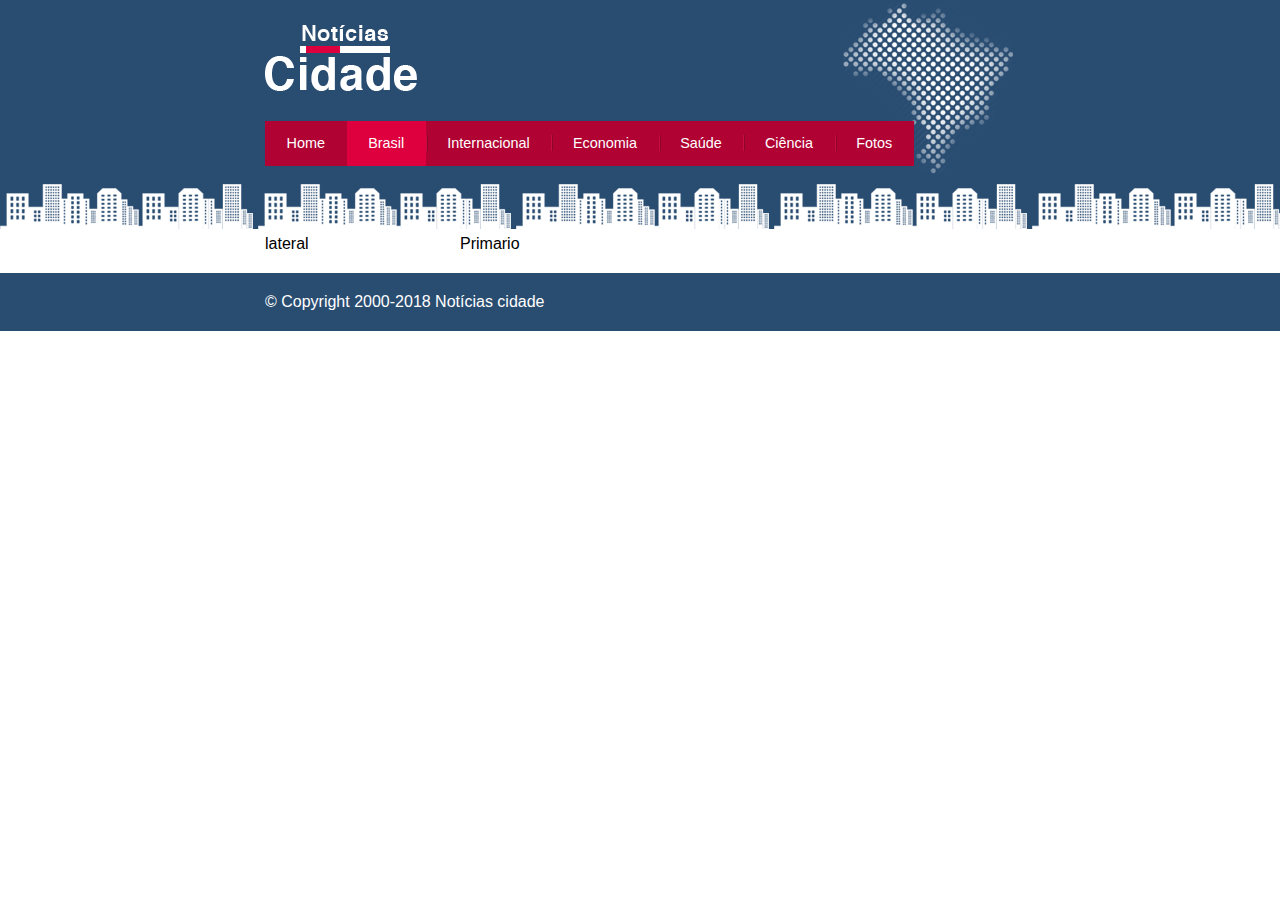
==== brasil.html @ 6773c879 "Primeiro commit" ====
<!DOCTYPE html>
<html lang="en">

<head>
    <meta charset="UTF-8">
    <meta name="viewport" content="width=device-width, initial-scale=1.0">
    <title>Brasil</title>
    <link rel="stylesheet" href="style.css">
</head>

<body id="duas-colunas"  class="brasil">
    <!-- inicio topo -->
    <div id="principal">
        <div id="topo">
            <h1 class="logo ">Notícias cidade</h1>
            <ul id="navegacao">
                <li class="primeiro"><a id="home" href="index.html">Home</a></li>

                <li><a id="brasil" href="brasil.html">Brasil</a></li>

                <li><a id="internacional" href="internacional.html">Internacional</a></li>

                <li><a id="economia" href="economia.html">Economia</a></li>

                <li><a id="saude" href="saude.html">Saúde</a></li>

                <li><a id="ciencia" href="ciencia.html">Ciência</a></li>

                <li><a id="fotos" href="fotos.html">Fotos</a></li>

            </ul>
        </div>
        <!-- fim topo -->
        <div id="conteudo">

            <div id="primario">Primario</div>
            
            <div id="lateral">lateral</div>
        </div>
    </div>
    <div id="container-rodape">
        <div id="rodape">&copy; Copyright 2000-2018 Notícias cidade</div>
    </div>

</body>

</html>
---- style.css ----
* {
    margin: 0;
    padding: 0;
}

body {
    font-family: 'Trebuchet MS', sans-serif;
    background: #fff url(imagens/fundo.png) repeat-x;

}

#principal {
    width: 750px;
    margin: 0 auto;

}

#topo {
    height: 150px;
    background: url(imagens/detalhe-topo.png) no-repeat right top;
    padding-top: 25px;

}

.logo {
    width: 152px;
    height: 66px;
    background: url(imagens/logo.png) no-repeat;
    text-indent: -3000px;
}

ul {
    margin: 0;
    padding: 0;
    list-style: none;
}

#topo ul {

    background: #b10333;
    margin-top: 30px;
    float: left;
}

#topo ul li {
    float: left;

}

#topo a {
    font-size: 0.9em;
    display: block;
    padding: 0.5em 1.5em;
    line-height: 2.1em;
    text-decoration: none;
    color: white;
    background: url(imagens/divisor.png) no-repeat center left;
}

#topo ul .primeiro a {
    background: none;
}

#topo ul a:hover {
    color: #69001d;
}

body.home #navegacao a#home,
body.brasil #navegacao a#brasil,
body.internacional #navegacao a#internacional,
body.economia #navegacao a#economia,
body.saude #navegacao a#saude,
body.ciencia #navegacao a#ciencia,
body.fotos #navegacao a#fotos {

    color: #fff;
    background: #de003e;
    cursor: text;
}

/* layout principal */
#conteudo {
    background:
        #f5f5f5;
    margin-top: 60px;
}

#secundario {
    width: 270px;
    float: left;
    margin: 0 0 20px 15px;
}


#primario {
    width: 270px;

    float: left;
    margin: 0 0 20px 195px;
}

#duas-colunas #primario {
    width: 555px;

    float: left;
    margin: 0 0 20px 195px;
}

#uma-coluna #primario {
    width: 750px;

    float: left;
    margin: 0 0 20px;
}

#lateral {
    width: 180px;
    float: left;
    margin: 0 0 20px -750px;
}

#secundario {
    width: 270px;

    float: left;
    margin: 0 0 20px 15px;
}

/* caixas */
.caixa {
    margin: 10px 0;
    padding: 5px 5px 5px 5px;
    background: #f3f3f3 url(imagens/fundo-caixa.png);

}

.caixa-conteudo {
    background: white;
    padding: 5px;
    margin-top: 5px;
}

h2 {
    font-size: 1.0em;
    background: #294c71;
    color: white;
    padding: 5px;

}

#lateral ul a {
    font-size: 0.9em;
    padding: 3px;
    display: block;
    line-height: 30px;
    color: #000;
    text-decoration: none;
    border-bottom: 1px solid #f3f3f3;
}

#lateral ul a:hover {
    background: #f9f9f9 url(imagens/marcador.png) no-repeat left center;
    color: #a1a1a1;
    padding-left: 20px;
}

label {
    display: block;
    cursor: pointer;
}

input {
    padding: 5px;
    width: 125px;
    font-size: 0.9em;
    background: white;
}

input.submit {
    width: 80px;
    color: #fff;
    background-color: #b10333;
    border: 2px solid #870529;
    cursor: pointer;


}

img {
    border: 2px solid #dfdfdf;
}

img.imagem-principal {
    width: 98%;
    border: 3px solid #dfdfdf;
}

h3 {
    text-transform: uppercase;
    display: inine;
    font-size: 0.8em;
    padding: 3px;

}

.caixa a {
    color: #b10233;
}

.destaque h3 {
    background: #B10233;
    color: white;
}

.entrevista h3 {
    background: #de003e;
    color: black;
}

#lista-noticias li {
    padding: 2px;
    border-bottom: 1px solid #ccc;
    height: 62px;
}

#lista-noticias li a img {
    float: left;
    margin: 5px;

}

#lista-noticias li a {
    text-decoration: none;
    font-size: 0.8em;
    float: left;
}


#lista-noticias li a h3 {
    font-size: 0.8em;
    padding: 0;
    color: #3e7ab9;
    
    
}
#lista-noticias li a p {
    
    font-size: 0.6em;
    
}
#lista-noticias li:hover {
background: #eee;
cursor: pointer;

}





/* rodape */
#container-rodape {

    clear: both;
    background: #294c71;
    padding: 20px;
}

#rodape {
    width: 750px;
    margin: 0 auto;
    color: #fff;

}
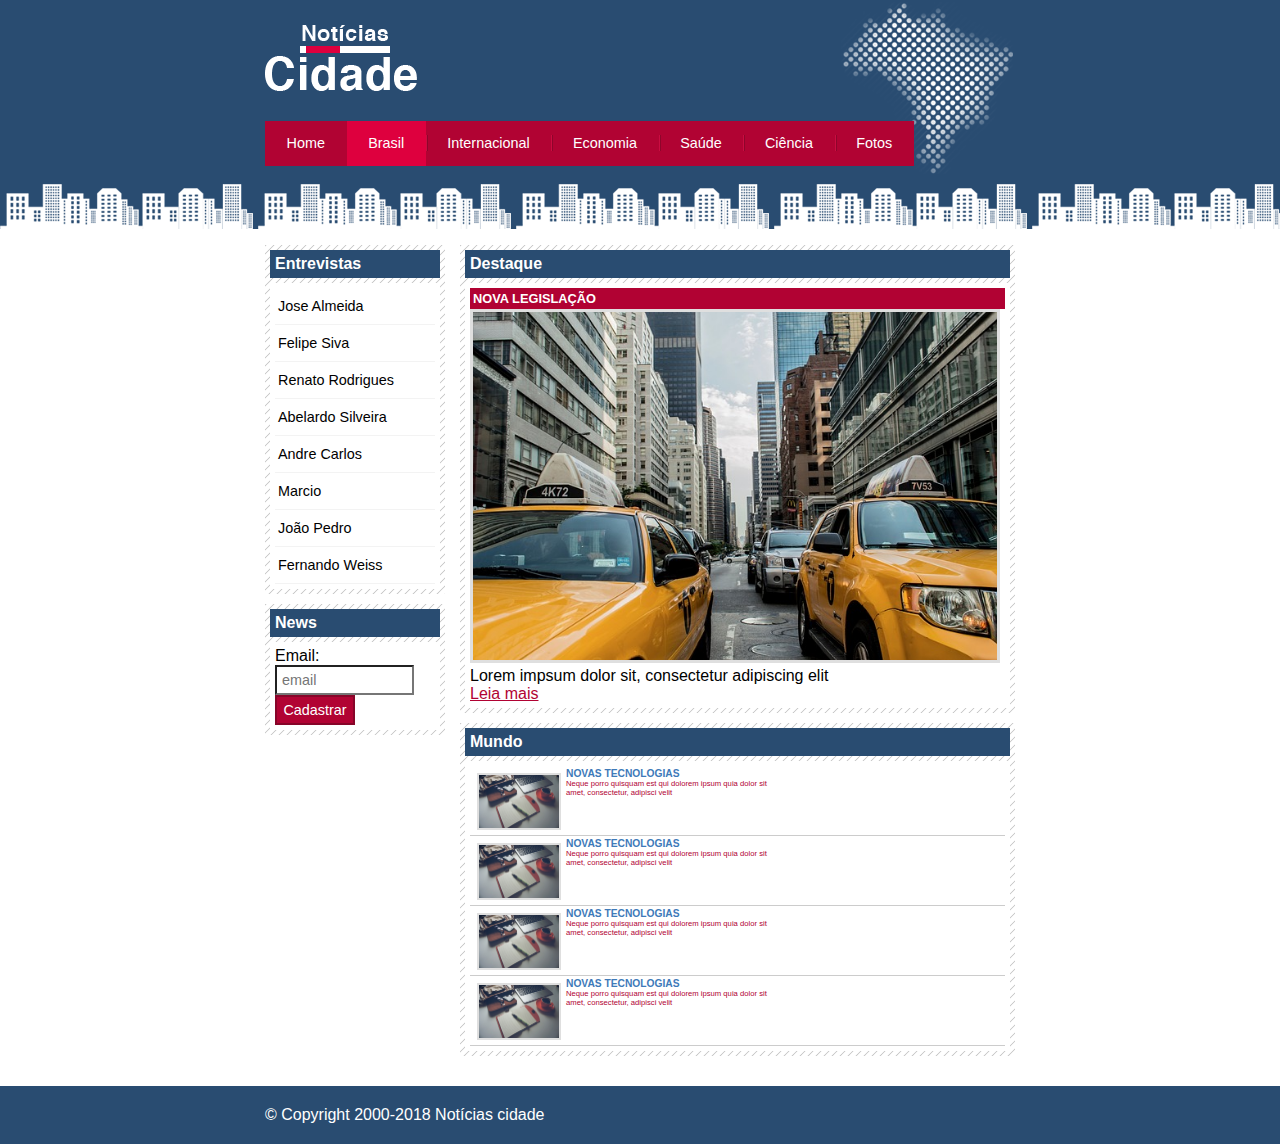
==== commit df6c1bfe: "Projeto finalizado" ====
--- a/brasil.html
+++ b/brasil.html
@@ -4,11 +4,11 @@
 <head>
     <meta charset="UTF-8">
     <meta name="viewport" content="width=device-width, initial-scale=1.0">
-    <title>Brasil</title>
+    <title>Notícias cidade - Seu cite de notícias</title>
     <link rel="stylesheet" href="style.css">
 </head>
 
-<body id="duas-colunas"  class="brasil">
+<body id="duas-colunas" class="brasil">
     <!-- inicio topo -->
     <div id="principal">
         <div id="topo">
@@ -32,10 +32,89 @@
         </div>
         <!-- fim topo -->
         <div id="conteudo">
+            <!-- inicio principal -->
+            <div id="primario">
+                <div class="caixa destaque">
+                    <h2>Destaque</h2>
+                    <div class="caixa-conteudo">
+                        <h3>Nova Legislação</h3>
+                        <img class="imagem-principal" src="imagens/taxi.jpg" width="100%">
+                        <p>Lorem impsum dolor sit, consectetur adipiscing elit</p>
+                        <a href="">Leia mais </a>
+                    </div>
+                </div>
+                <div class="caixa ">
+                    <h2>Mundo</h2>
+                    <div class="caixa-conteudo">
 
-            <div id="primario">Primario</div>
-            
-            <div id="lateral">lateral</div>
+                        <ul id="lista-noticias">
+                            <li><a href=""><img src="imagens/tecnologia.jpg" width="80px">
+                                    <h3>Novas Tecnologias</h3>
+                                    <p>Neque porro quisquam est qui dolorem ipsum quia dolor sit amet, consectetur,
+                                        adipisci velit</p>
+                                </a></li>
+                            <li><a href=""><img src="imagens/tecnologia.jpg" width="80px">
+                                    <h3>Novas Tecnologias</h3>
+                                    <p>Neque porro quisquam est qui dolorem ipsum quia dolor sit amet, consectetur,
+                                        adipisci velit</p>
+                                </a></li>
+                            <li><a href=""><img src="imagens/tecnologia.jpg" width="80px">
+                                    <h3>Novas Tecnologias</h3>
+                                    <p>Neque porro quisquam est qui dolorem ipsum quia dolor sit amet, consectetur,
+                                        adipisci velit</p>
+                                </a></li>
+                            <li><a href=""><img src="imagens/tecnologia.jpg" width="80px">
+                                    <h3>Novas Tecnologias</h3>
+                                    <p>Neque porro quisquam est qui dolorem ipsum quia dolor sit amet, consectetur,
+                                        adipisci velit</p>
+                                </a></li>
+                        </ul>
+
+                    </div>
+                </div>
+
+
+            </div>
+            <!-- fim principal -->
+            <!-- inicio lateral -->
+            <div id="lateral">
+
+                <div class="caixa">
+                    <h2>Entrevistas</h2>
+                    <div class="caixa-conteudo">
+                        <ul>
+                            <li><a href="">Jose Almeida</a></li>
+                            <li><a href="">Felipe Siva</a></li>
+                            <li><a href="">Renato Rodrigues</a></li>
+                            <li><a href="">Abelardo Silveira</a></li>
+                            <li><a href="">Andre Carlos</a></li>
+                            <li><a href="">Marcio</a></li>
+                            <li><a href="">João Pedro</a></li>
+                            <li><a href="">Fernando Weiss</a></li>
+                        </ul>
+                    </div>
+                </div>
+                <div class="caixa">
+                    <h2>News</h2>
+                    <div class="caixa-conteudo">
+                        <form>
+                            <div>
+                                <label>Email:
+                                    <input id="email" type="email" name="email" placeholder="email">
+                                </label>
+                            </div>
+                            <div>
+                                <input class="submit" type="submit" value="Cadastrar">
+                            </div>
+
+
+                        </form>
+                    </div>
+                </div>
+
+
+            </div> <!-- fim lateral -->
+
         </div>
     </div>
     <div id="container-rodape">
--- a/style.css
+++ b/style.css
@@ -220,7 +220,8 @@
 #lista-noticias li {
     padding: 2px;
     border-bottom: 1px solid #ccc;
-    height: 62px;
+    height: 65px;
+    
 }
 
 #lista-noticias li a img {
@@ -233,6 +234,8 @@
     text-decoration: none;
     font-size: 0.8em;
     float: left;
+    
+   
 }
 
 
@@ -255,9 +258,6 @@
 }
 
 
-
-
-
 /* rodape */
 #container-rodape {
 
